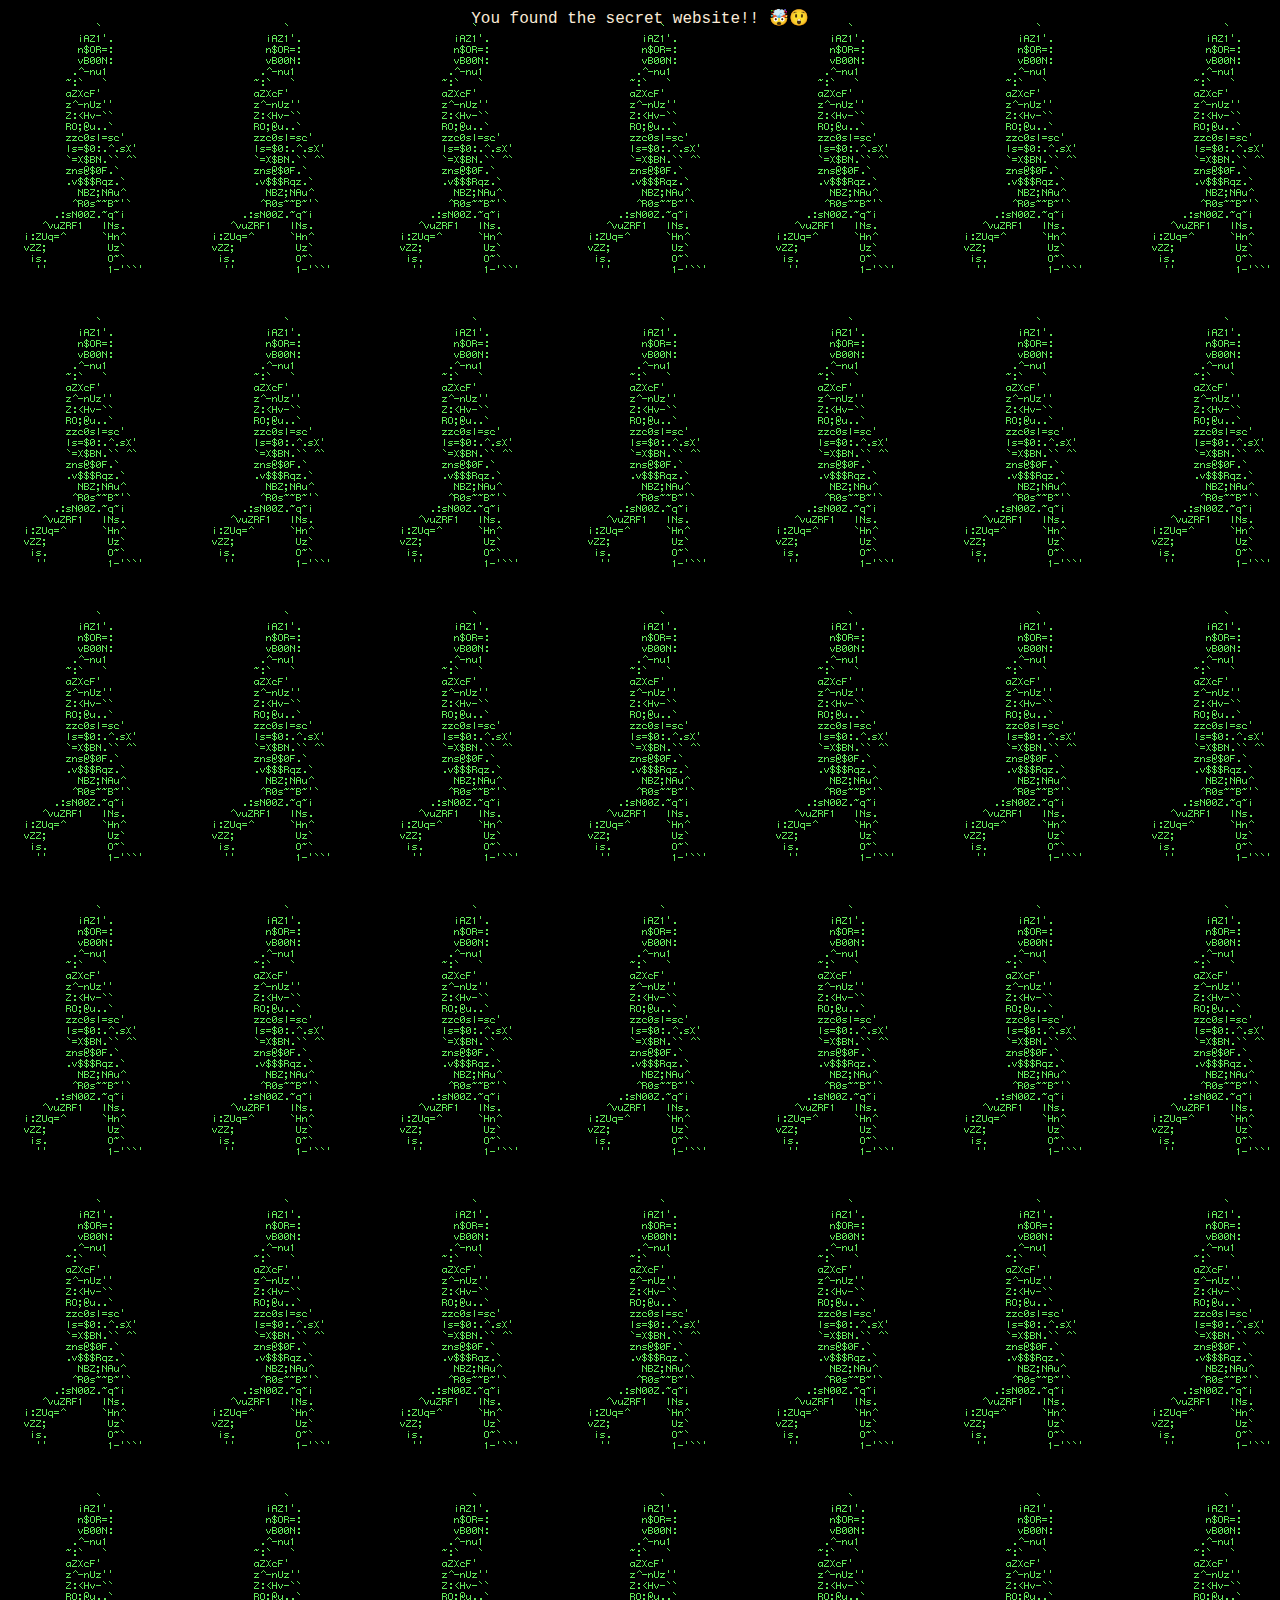
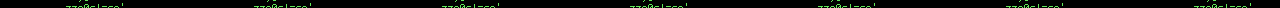
==== index.html @ 5783b967 "Add files via upload" ====
<!DOCTYPE html>
<html lang="en">
<head>
    <meta charset="UTF-8">
    <meta name="viewport" content="width=device-width, initial-scale=1.0">
    <link rel="stylesheet" href="indexstyle.css">
    <title>lexarg</title>
</head>
<body>

    <div class="title">
            You found the secret website!! 🤯<a href="secret.html">😲</a>
    </div>

</body>
</html>
---- indexstyle.css ----
*{
    background-image:url("hackergif1.gif");	
    height: 100em;
}

.title{
    font-family: 'Courier New', Courier, monospace;
    padding-top: 10fr;
    color: antiquewhite;
    text-align: center;
}
.title a {
    text-decoration: none;  
}
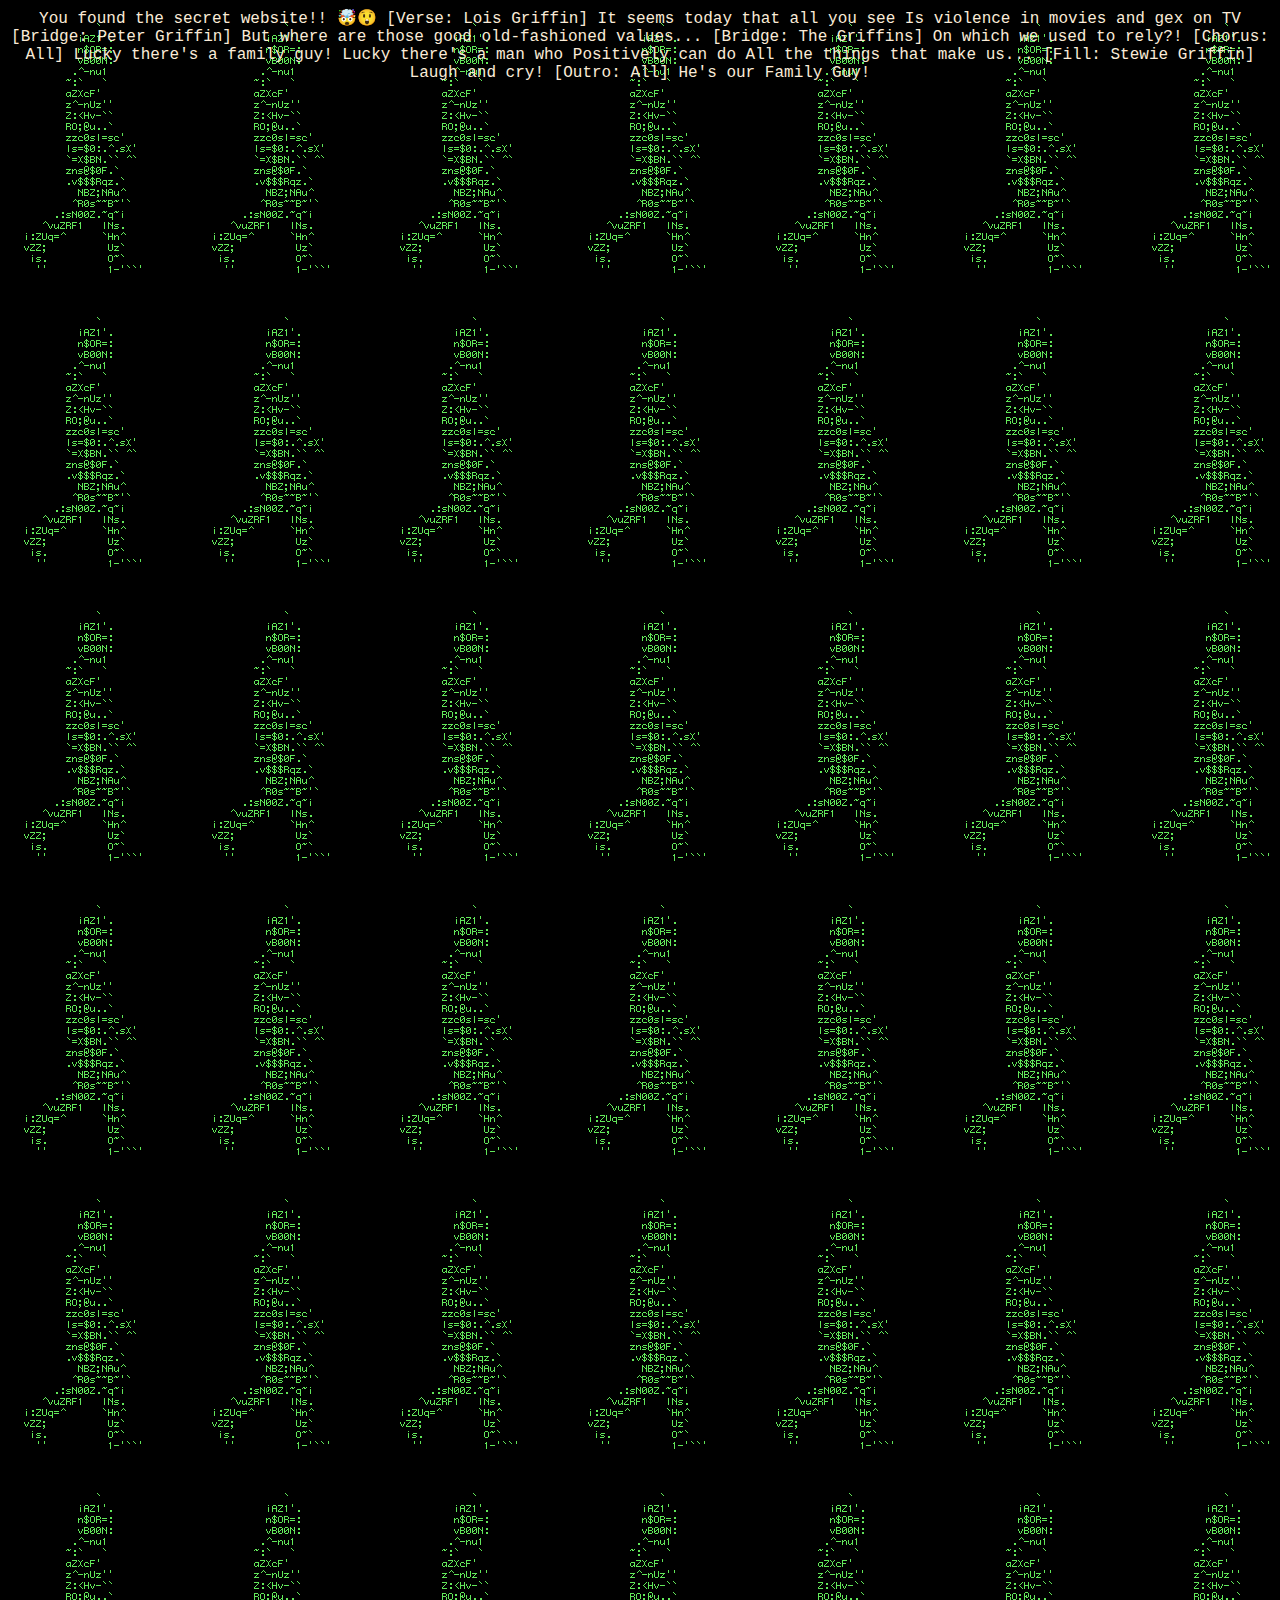
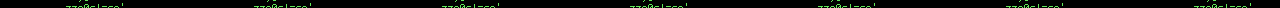
==== commit cd47c526: "Update index.html" ====
--- a/index.html
+++ b/index.html
@@ -10,7 +10,28 @@
 
     <div class="title">
             You found the secret website!! 🤯<a href="secret.html">😲</a>
+            [Verse: Lois Griffin]
+            It seems today that all you see
+            Is violence in movies and gex on TV
+            
+            [Bridge: Peter Griffin]
+            But where are those good old-fashioned values...
+            
+            [Bridge: The Griffins]
+            On which we used to rely?!
+            
+            [Chorus: All]
+            Lucky there's a family guy!
+            Lucky there's a man who
+            Positively can do
+            All the things that make us...
+            
+            [Fill: Stewie Griffin]
+            Laugh and cry!
+            
+            [Outro: All]
+            He's our Family Guy!
     </div>
 
 </body>
-</html>+</html>
